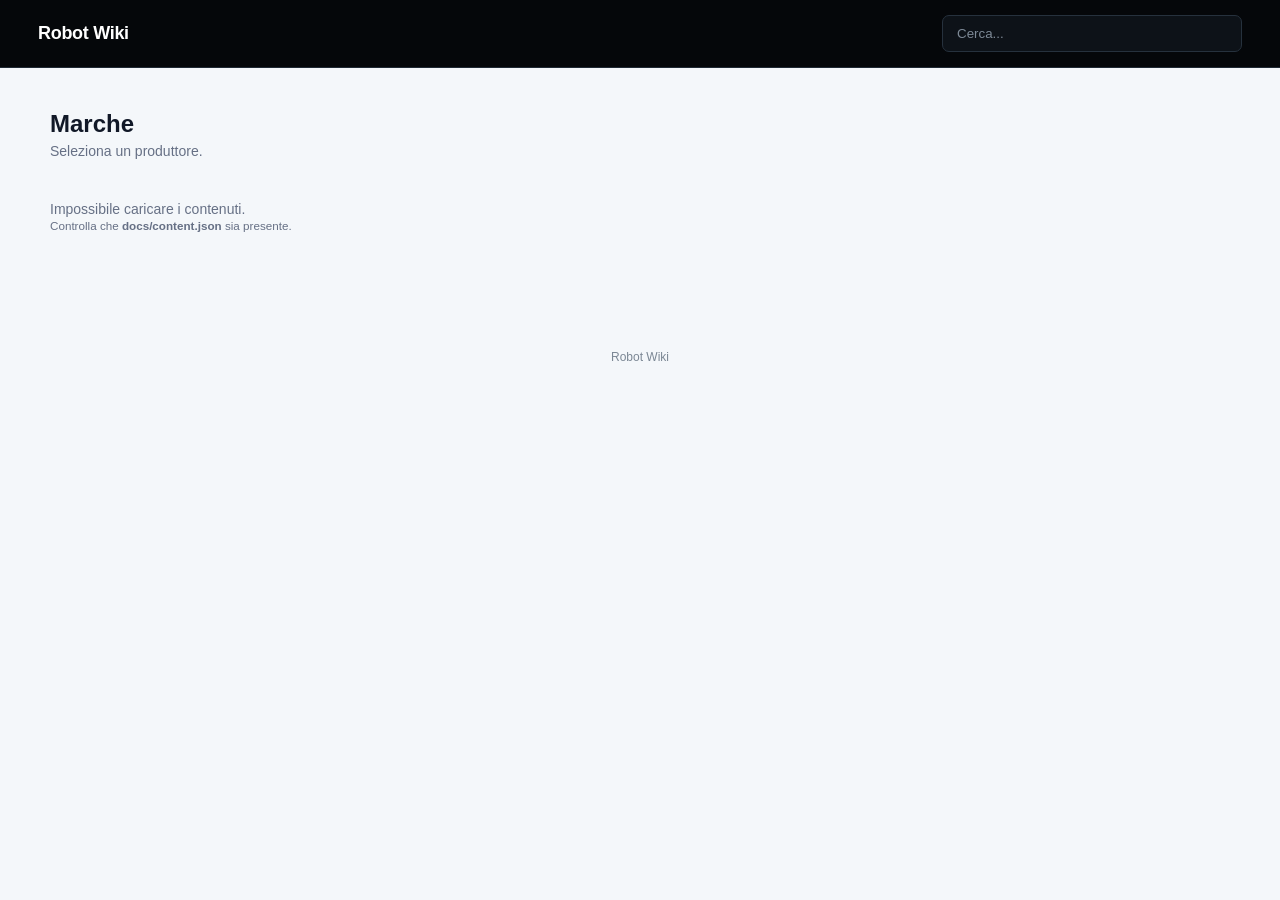
==== index.html @ 96cff35e "Update index.html" ====
<!DOCTYPE html>
<html lang="it">

<head>
    <meta charset="UTF-8">
    <meta name="viewport" content="width=device-width, initial-scale=1.0">

    <title>Robot Wiki</title>
    <link rel="icon" type="image/png" href="/robotwiki.png">

    <link rel="stylesheet" href="style.css">

</head>


<body>


<header class="topbar">

    <div class="logo" id="logo">
        Robot Wiki
    </div>

    <input
        id="searchInput"
        class="search"
        type="search"
        placeholder="Cerca..."
    >

</header>


<main class="container">


    <!-- =================================
         HOME
    ================================== -->

    <section id="homeView">


        <div class="page-title">

            <h2>
                Marche
            </h2>

            <p>
                Seleziona un produttore.
            </p>

        </div>


        <div
            id="brandsGrid"
            class="brands-grid"
        >

            <div class="loading">
                Caricamento marche...
            </div>

        </div>

    </section>



    <!-- =================================
         MARCA
    ================================== -->

    <section
        id="brandView"
        class="hidden"
    >

        <button
            id="backToBrands"
            class="back-button"
        >
            ← Marche
        </button>


        <div class="brand-header">

            <div>

                <h1 id="brandName">
                    FANUC
                </h1>

                <p id="brandDescription">
                </p>

            </div>

        </div>



        <!-- ROBOT -->

        <section class="content-section">

            <div class="section-title">

                <h2>
                    🤖 Robot
                </h2>

                <p>
                    Modelli con cui ho avuto
                    a che fare.
                </p>

            </div>


            <div
                id="robotsGrid"
                class="robots-grid"
            >

            </div>

        </section>



        <!-- GUIDE -->

        <section class="content-section">

            <div class="section-title">

                <h2>
                    📚 Guide
                </h2>

                <p>
                    Documentazione divisa per
                    argomento.
                </p>

            </div>


            <div
                id="guidesGrid"
                class="guides-grid"
            >

            </div>

        </section>

    </section>



    <!-- =================================
         ROBOT
    ================================== -->

    <section
        id="robotView"
        class="hidden"
    >

        <button
            id="backToBrandFromRobot"
            class="back-button"
        >
            ← Torna alla marca
        </button>


        <div class="robot-page">


            <div class="robot-image-container">

                <img
                    id="robotImage"
                    src=""
                    alt=""
                >

                <div
                    id="robotImagePlaceholder"
                    class="image-placeholder"
                >
                    🤖
                </div>

            </div>



            <div class="robot-info">

                <span class="label">
                    MODELLO
                </span>


                <h1 id="robotName">
                </h1>


                <p id="robotDescription">
                    Documentazione del robot.
                </p>


                <div
                    id="robotFiles"
                    class="robot-actions"
                >

                </div>

            </div>

        </div>


        <article
            id="robotMarkdown"
            class="markdown-content"
        >

        </article>

    </section>



    <!-- =================================
         GUIDA
    ================================== -->

    <section
        id="guideView"
        class="hidden"
    >

        <button
            id="backToBrandFromGuide"
            class="back-button"
        >
            ← Torna alla marca
        </button>


        <div class="guide-header">

            <span
                id="guideBrand"
                class="guide-category"
            >
            </span>


            <h1 id="guideTitle">
            </h1>

        </div>


        <article
            id="guideMarkdown"
            class="markdown-content"
        >

        </article>

    </section>


</main>


<footer>

    Robot Wiki

</footer>


<script src="https://cdn.jsdelivr.net/npm/marked/marked.min.js"></script>

<script src="script.js"></script>

<script src="https://cdnjs.cloudflare.com/ajax/libs/pdf.js/4.10.38/pdf.min.mjs"  type="module"></script>


</body>

</html>
---- style.css ----
* {
    box-sizing: border-box;
    margin: 0;
    padding: 0;
}

:root {
    --black: #05070a;
    --black-2: #0a0d12;
    --black-3: #11161d;

    --white: #ffffff;
    --white-soft: #f4f7fa;

    --blue: #4db8ff;
    --blue-light: #8dd3ff;
    --blue-soft: #eaf7ff;

    --text: #111827;
    --muted: #667085;

    --border: #dce3ea;
    --border-dark: #202a35;

    --radius: 12px;
}


/* =================================
   RESET
================================= */

html {
    scroll-behavior: smooth;
}

body {
    font-family:
        Inter,
        -apple-system,
        BlinkMacSystemFont,
        "Segoe UI",
        Arial,
        sans-serif;

    background: var(--white-soft);
    color: var(--text);

    min-height: 100vh;

    -webkit-font-smoothing: antialiased;
}


/* =================================
   HEADER
================================= */

.topbar {
    height: 68px;

    background: var(--black);

    color: white;

    display: flex;
    align-items: center;
    justify-content: space-between;

    padding: 0 38px;

    position: sticky;
    top: 0;

    z-index: 100;

    border-bottom: 1px solid var(--border-dark);
}



.logo {
    display: flex;
    align-items: center;
    gap: 10px;

    font-size: 18px;
    font-weight: 700;

    letter-spacing: -0.3px;

    cursor: pointer;

    user-select: none;
}

.logo:hover {
    color: var(--blue-light);
}



.search {
    width: 300px;

    padding: 10px 14px;

    border: 1px solid #26313d;
    border-radius: 7px;

    background: #0d1218;

    color: white;

    outline: none;

    transition: 0.2s;
}

.search::placeholder {
    color: #7d8996;
}

.search:focus {
    border-color: var(--blue);
    background: #10161d;
}


/* =================================
   CONTAINER
================================= */

.container {
    width: min(1180px, calc(100% - 48px));

    margin: 42px auto;
}




/* =================================
   TITOLI
================================= */

.page-title {
    margin-bottom: 22px;
}

.page-title h1 {
    font-size: 28px;

    letter-spacing: -0.6px;
}

.page-title p,
.section-title p {
    color: var(--muted);

    margin-top: 5px;

    font-size: 14px;
}

.content-section {
    margin-top: 15px;
}

.section-title {
    margin-bottom: 18px;
}

.section-title h2 {
    font-size: 19px;

    letter-spacing: -0.2px;
}


/* =================================
   MARCHE
================================= */

.brands-grid {
    display: grid;

    grid-template-columns:
        repeat(
            auto-fit,
            minmax(250px, 1fr)
        );

    gap: 14px;
}

.brand-card {
    position: relative;

    background: white;

    border: 1px solid var(--border);

    border-radius: var(--radius);

    padding: 22px;

    display: flex;
    align-items: center;

    gap: 16px;

    cursor: pointer;

    transition:
        transform 0.2s ease,
        border-color 0.2s ease,
        box-shadow 0.2s ease;
}

.brand-card:hover {
    transform: translateY(-3px);

    border-color: var(--blue);

    box-shadow:
        0 10px 30px rgba(17, 24, 39, 0.08);
}

.brand-icon {
    width: 48px;
    height: 48px;

    border-radius: 10px;

    background: var(--black);

    display: flex;
    align-items: center;
    justify-content: center;

    overflow: hidden;

    flex-shrink: 0;
}

.brand-icon img {
    width: 100%;
    height: 100%;

    object-fit: contain;
}

.brand-icon span {
    display: none;
}

.brand-icon.no-logo span {
    display: block;

    color: var(--blue-light);

    font-size: 23px;
}

.brand-card strong {
    display: block;

    font-size: 17px;

    font-weight: 650;
}

.brand-card small {
    display: block;

    color: var(--muted);

    margin-top: 4px;

    font-size: 13px;
}


/* =================================
   BRAND HEADER
================================= */

.brand-header {
    padding: 0px 25px;

    display: flex;
    align-items: center;

    gap: 17px;

    margin-top: 22px;
}

.brand-icon-big {
    width: 58px;
    height: 58px;

    background: var(--black);

    color: var(--blue-light);

    border-radius: 11px;

    display: flex;
    align-items: center;
    justify-content: center;

    font-size: 29px;
}

.brand-header h1 {
    font-size: 25px;

    letter-spacing: -0.5px;
}

.brand-header p {
    color: var(--muted);

    margin-top: 4px;

    font-size: 14px;
}


/* =================================
   ROBOT GRID
================================= */

.robots-grid {
    display: flex;

    gap: 16px;

    overflow-x: auto;
    overflow-y: hidden;

    padding: 4px 2px 14px;

    scroll-snap-type: x mandatory;

    scrollbar-width: thin;
}

.robots-grid::-webkit-scrollbar {
    height: 6px;
}

.robots-grid::-webkit-scrollbar-track {
    background: #edf1f5;
    border-radius: 10px;
}

.robots-grid::-webkit-scrollbar-thumb {
    background: #b8dfff;
    border-radius: 10px;
}

.robots-grid::-webkit-scrollbar-thumb:hover {
    background: var(--blue);
}

.robot-card {
    flex: 0 0 270px;
    
    background: white;

    border: 1px solid var(--border);

    border-radius: var(--radius);

    overflow: hidden;

    cursor: pointer;

    transition:
        transform 0.2s ease,
        border-color 0.2s ease,
        box-shadow 0.2s ease;
}

.robot-card:hover {
    transform: translateY(-4px);

    border-color: var(--blue);

    box-shadow:
        0 12px 30px rgba(17, 24, 39, 0.09);
}

.robot-card-image {
    height: 190px;

    background: #eef2f6;

    display: flex;
    align-items: center;
    justify-content: center;

    overflow: hidden;

    border-bottom: 1px solid var(--border);
}

.robot-card-image img {
    width: 100%;
    height: 100%;

    object-fit: cover;

    transition: transform 0.35s ease;
}

.robot-card:hover .robot-card-image img {
    transform: scale(1.025);
}

.robot-card-image.no-image {
    font-size: 48px;

    color: #9aa6b2;
}

.robot-card-info {
    padding: 18px 19px 20px;
}

.robot-card-info h3 {
    font-size: 17px;

    margin-bottom: 6px;
}

.robot-card-info p {
    color: var(--muted);

    font-size: 13px;
}


/* =================================
   GUIDE
================================= */

.guides-grid {
    display: grid;

    grid-template-columns:
        repeat(
            auto-fill,
            minmax(240px, 1fr)
        );

    gap: 13px;
}

.guide-card {
    background: white;
    border: 1px solid var(--border);
    border-radius: 10px;

    display: flex;
    align-items: center;
    gap: 12px;

    padding: 10px;

    cursor: pointer;

    transition:
        transform 0.2s ease,
        border-color 0.2s ease,
        background 0.2s ease;
}

.guide-card:hover {
    transform: translateY(-2px);

    border-color: var(--blue);

    background: #fbfdff;
}

.guide-icon {
    width: 38px;
    height: 38px;

    display: flex;
    flex-shrink: 0;
    align-items: center;
    justify-content: center;

    background: var(--blue-soft);

    color: #2385c7;

    border-radius: 8px;

    font-size: 20px;

}

.guide-card h3 {
    font-size: 15px;
}



/* =================================
   ROBOT PAGE
================================= */

.robot-page {
    background: white;

    border: 1px solid var(--border);

    border-radius: 14px;

    margin-top: 22px;

    padding: 28px;

    display: grid;

    grid-template-columns: 1fr 1fr;

    gap: 38px;
}

.robot-image-container {
    height: 400px;

    background: #f0f3f6;

    border-radius: 10px;

    overflow: hidden;

    position: relative;
}

.robot-image-container img {
    width: 100%;
    height: 100%;

    object-fit: contain;
}

.image-placeholder {
    position: absolute;

    inset: 0;

    display: flex;
    align-items: center;
    justify-content: center;

    font-size: 65px;

    color: #9aa6b2;
}

.robot-info {
    display: flex;

    flex-direction: column;

    justify-content: center;
}

.label {
    color: #268bcf;

    font-size: 11px;

    font-weight: 750;

    letter-spacing: 1.3px;

    text-transform: uppercase;
}

.robot-info h1 {
    font-size: 30px;

    letter-spacing: -0.7px;

    margin: 8px 0 13px;
}

.robot-info p {
    color: var(--muted);

    line-height: 1.65;

    font-size: 15px;
}

.robot-actions {
    display: flex;

    flex-wrap: wrap;

    gap: 9px;

    margin-top: 25px;
}

.action-button {
    display: inline-flex;

    align-items: center;

    padding: 10px 15px;

    background: var(--black);

    color: white;

    border-radius: 7px;

    text-decoration: none;

    font-size: 13px;

    font-weight: 600;

    transition:
        background 0.2s,
        transform 0.2s;
}

.action-button:hover {
    background: #18212b;

    transform: translateY(-1px);
}

.action-button.secondary {
    background: var(--blue-soft);

    color: #1876b2;

    border: 1px solid #ccecff;
}

.action-button.secondary:hover {
    background: #dff3ff;
}


/* =================================
   GUIDE PAGE
================================= */

.guide-header {
    background: white;

    border: 1px solid var(--border);

    border-radius: 12px;

    padding: 26px;

    margin-top: 22px;

    margin-bottom: 15px;
}

.guide-header h1 {
    font-size: 27px;

    letter-spacing: -0.5px;
}

.guide-category {
    display: inline-block;

    background: var(--black);

    color: var(--blue-light);

    padding: 5px 9px;

    border-radius: 5px;

    font-size: 11px;

    font-weight: 700;

    letter-spacing: 0.4px;

    text-transform: uppercase;

    margin-bottom: 10px;
}


/* =================================
   MARKDOWN
================================= */

.markdown-content {
    background: white;

    border: 1px solid var(--border);

    border-radius: 12px;

    padding: 38px;

    line-height: 1.75;

    font-size: 15px;
}

.markdown-content h1,
.markdown-content h2,
.markdown-content h3 {
    margin-top: 28px;

    margin-bottom: 12px;

    color: var(--text);
}

.markdown-content h1 {
    font-size: 28px;
}

.markdown-content h2 {
    font-size: 21px;

    border-bottom: 1px solid var(--border);

    padding-bottom: 8px;
}

.markdown-content h3 {
    font-size: 17px;
}

.markdown-content p {
    margin-bottom: 16px;
}

.markdown-content ul,
.markdown-content ol {
    margin-left: 24px;

    margin-bottom: 20px;
}

.markdown-content li {
    margin-bottom: 5px;
}

.markdown-content a {
    color: #1687d1;

    text-decoration: none;
}

.markdown-content a:hover {
    text-decoration: underline;
}

.markdown-content code {
    background: #edf2f6;

    padding: 3px 6px;

    border-radius: 5px;

    font-size: 0.9em;
}

.markdown-content pre {
    background: var(--black);

    color: #e8edf2;

    padding: 20px;

    border-radius: 9px;

    overflow-x: auto;

    margin: 22px 0;
}

.markdown-content pre code {
    background: none;

    padding: 0;
}

.markdown-content blockquote {
    border-left: 3px solid var(--blue);

    padding-left: 16px;

    color: var(--muted);

    margin: 20px 0;
}

.markdown-content table {
    width: 100%;

    border-collapse: collapse;

    margin: 22px 0;
}

.markdown-content th,
.markdown-content td {
    border: 1px solid var(--border);

    padding: 10px 12px;

    text-align: left;
}

.markdown-content th {
    background: #f4f7fa;

    font-weight: 650;
}


/* =================================
   BACK BUTTON
================================= */

.back-button {
    display: inline-flex;

    align-items: center;

    border: none;

    background: transparent;

    color: #2086c9;

    padding: 5px 0;

    font-size: 14px;

    font-weight: 600;

    cursor: pointer;
}

.back-button:hover {
    color: #075d91;
}


/* =================================
   LOADING
================================= */

.loading {
    color: var(--muted);

    padding: 20px 0;

    font-size: 14px;
}


/* =================================
   FOOTER
================================= */

footer {
    text-align: center;

    color: #7b8794;

    padding: 55px 20px;

    font-size: 12px;
}


/* =================================
   HIDDEN
================================= */

.hidden {
    display: none !important;
}


/* =================================
   MOBILE
================================= */

@media (max-width: 700px) {

    .topbar {
        height: auto;

        padding: 14px 18px;

        flex-direction: column;

        align-items: stretch;

        gap: 11px;
    }

    .logo {
        justify-content: center;
    }

    .search {
        width: 100%;
    }

    .container {
        width: calc(100% - 24px);

        margin: 25px auto;
    }

    .hero {
        padding: 27px;

        flex-direction: column;

        align-items: flex-start;

        margin-bottom: 35px;
    }

    .hero h1 {
        font-size: 27px;
    }

    .hero-icon {
        width: 52px;
        height: 52px;

        font-size: 27px;
    }

    .robot-page {
        grid-template-columns: 1fr;

        padding: 18px;

        gap: 25px;
    }

    .robot-image-container {
        height: 280px;
    }

    .robot-info h1 {
        font-size: 25px;
    }

    .markdown-content {
        padding: 22px;

        font-size: 14px;
    }

    .brand-header {
        padding: 20px;
    }
}
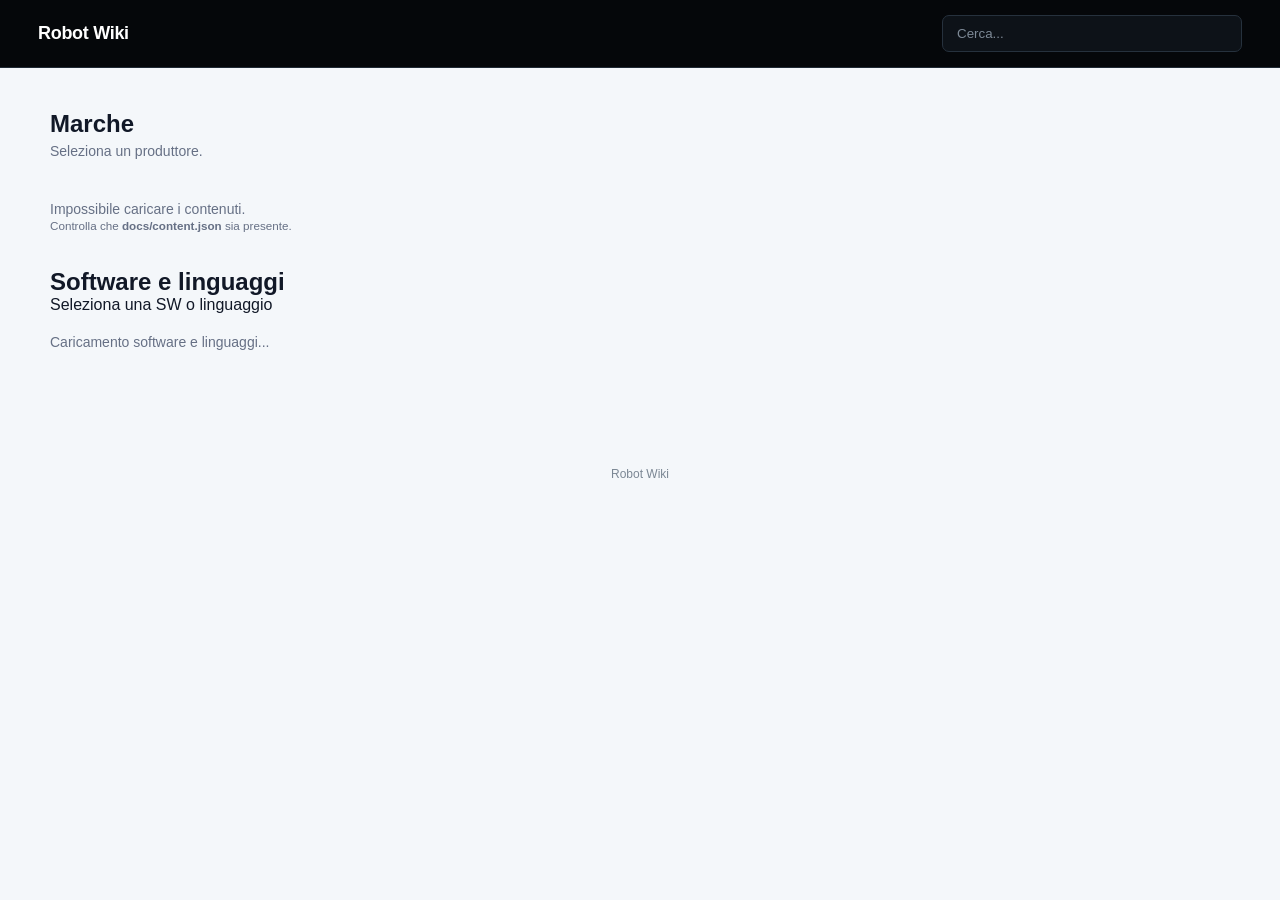
==== commit 9ca82a96: "Update index.html" ====
--- a/index.html
+++ b/index.html
@@ -6,7 +6,7 @@
     <meta name="viewport" content="width=device-width, initial-scale=1.0">
 
     <title>Robot Wiki</title>
-    <link rel="icon" type="image/png" href="/robotwiki.png">
+    <link rel="icon" type="image/png" href="./robotwiki.png">
 
     <link rel="stylesheet" href="style.css">
 
@@ -66,6 +66,38 @@
 
         </div>
 
+
+        
+        <!-- =================================
+             SOFTWARE E LINGUAGGI
+        ================================== -->
+
+
+        <div class="content-section">
+
+            <h2>
+                Software e linguaggi
+            </h2>
+
+            <p>
+                Seleziona una SW o linguaggio
+            </p>
+
+        </div>
+
+
+        <div
+            id="languagesGrid"
+            class="brands-grid"
+        >
+
+            <div class="loading">
+                Caricamento software e linguaggi...
+            </div>
+
+        </div>
+
+
     </section>
 
 
@@ -115,8 +147,7 @@
                 </h2>
 
                 <p>
-                    Modelli con cui ho avuto
-                    a che fare.
+                    Modelli.
                 </p>
 
             </div>
--- a/style.css
+++ b/style.css
@@ -412,7 +412,8 @@
     width: 100%;
     height: 100%;
 
-    object-fit: cover;
+    object-fit: contain;
+    background: #fff;
 
     transition: transform 0.35s ease;
 }
@@ -536,13 +537,12 @@
 
 .robot-image-container {
     height: 400px;
-
-    background: #f0f3f6;
-
+    background: #fff;
+    
     border-radius: 10px;
-
+    border: 1px solid var(--border);
+    
     overflow: hidden;
-
     position: relative;
 }
 
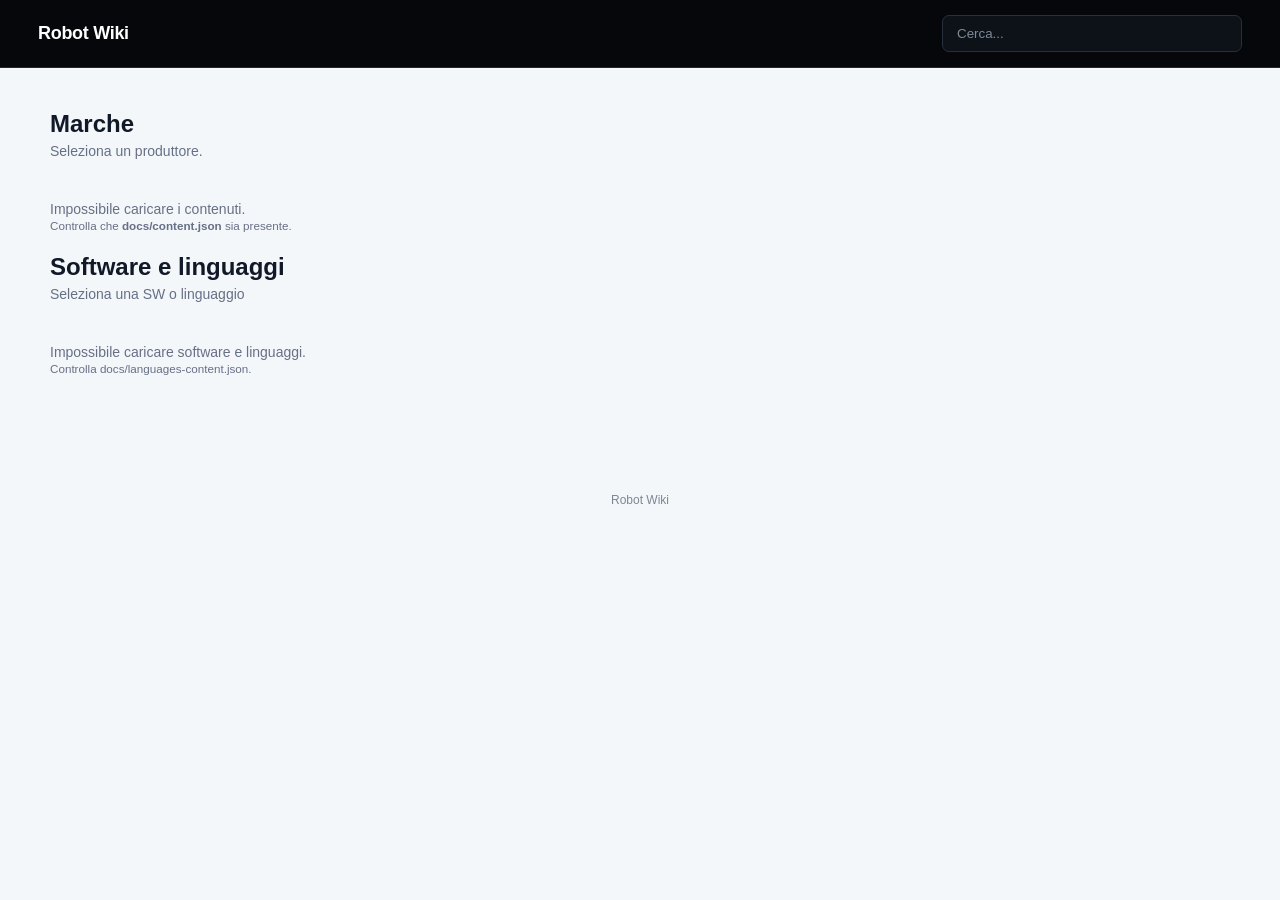
==== commit 73ce123b: "Update index.html" ====
--- a/index.html
+++ b/index.html
@@ -73,7 +73,7 @@
         ================================== -->
 
 
-        <div class="content-section">
+        <div class="page-title">
 
             <h2>
                 Software e linguaggi
@@ -314,6 +314,26 @@
 
     </section>
 
+    
+    <!-- =================================
+         DOCUMENTI SOFTWARE E LINGUAGGI
+    ================================== -->
+
+    <section id="languageView" class="hidden">
+
+        <button id="backToLanguages" class="back-button">
+            ← Software e linguaggi
+        </button>
+
+        <div class="page-title">
+            <h2 id="languageName"></h2>
+            <p>Documentazione disponibile.</p>
+        </div>
+
+        <div id="languageDocumentsGrid" class="guides-grid"></div>
+
+    </section>
+
 
 </main>
 
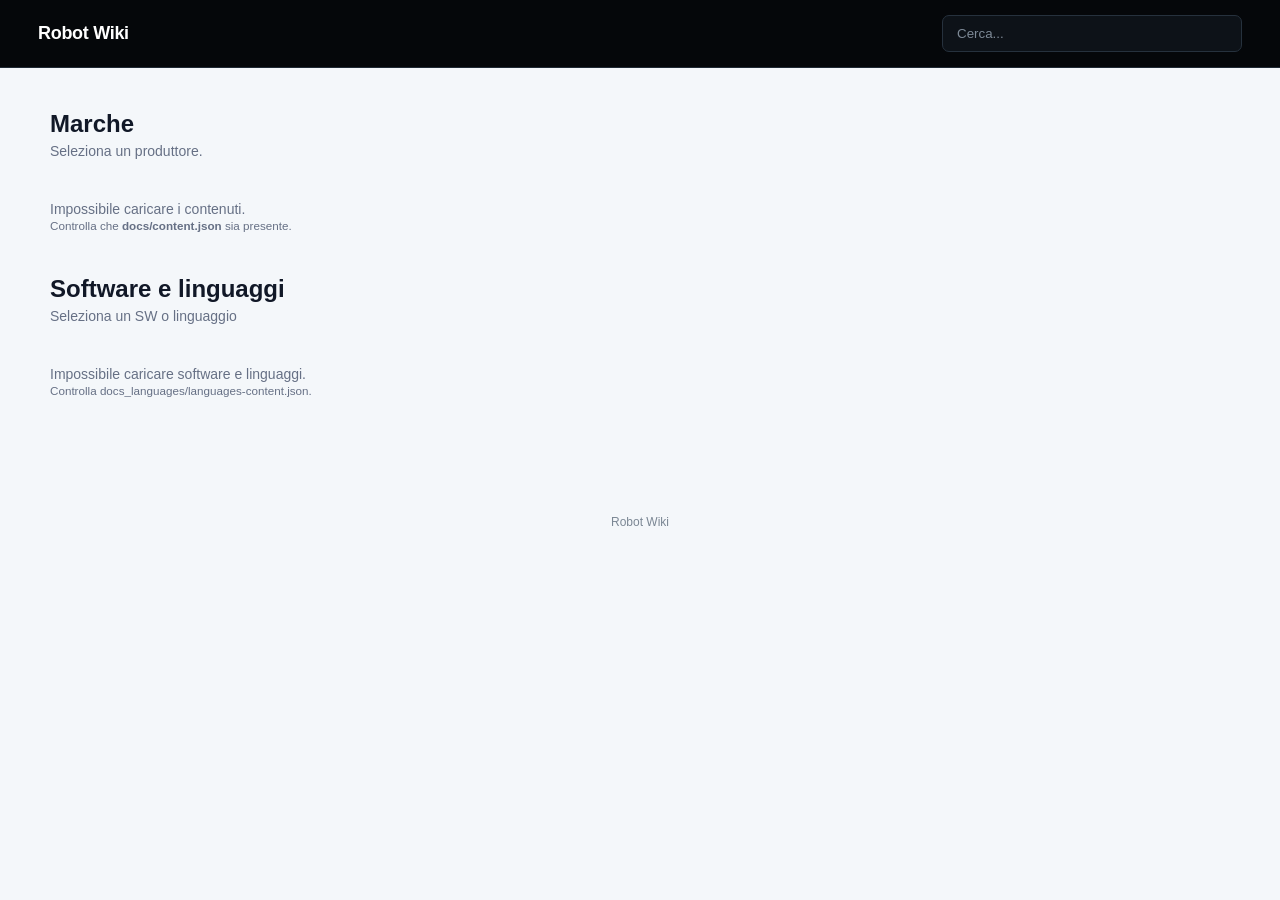
==== commit ace3b0ca: "Update index.html" ====
--- a/index.html
+++ b/index.html
@@ -80,7 +80,7 @@
             </h2>
 
             <p>
-                Seleziona una SW o linguaggio
+                Seleziona un SW o linguaggio
             </p>
 
         </div>
--- a/style.css
+++ b/style.css
@@ -145,7 +145,7 @@
 ================================= */
 
 .page-title {
-    margin-bottom: 22px;
+    margin: 22px 0px;
 }
 
 .page-title h1 {
@@ -233,7 +233,7 @@
 
     border-radius: 10px;
 
-    background: var(--black);
+    background: var(--white);
 
     display: flex;
     align-items: center;
@@ -257,10 +257,9 @@
 
 .brand-icon.no-logo span {
     display: block;
-
-    color: var(--blue-light);
-
+    color: var(--blue);
     font-size: 23px;
+    font-weight: bold;
 }
 
 .brand-card strong {
@@ -510,7 +509,6 @@
 .guide-card h3 {
     font-size: 15px;
 }
-
 
 
 /* =================================
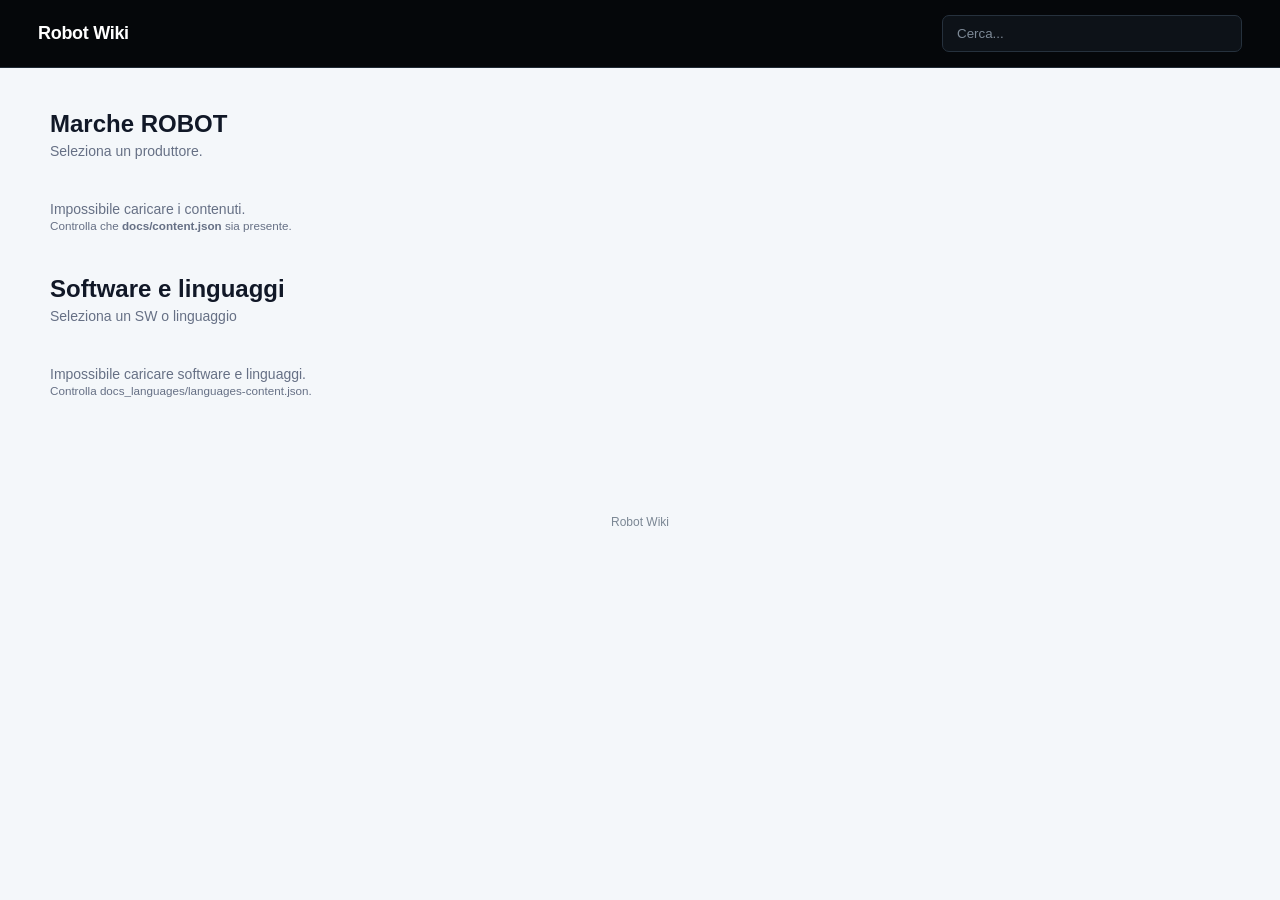
==== commit c0673b89: "Update index.html" ====
--- a/index.html
+++ b/index.html
@@ -45,7 +45,7 @@
         <div class="page-title">
 
             <h2>
-                Marche
+                Marche ROBOT
             </h2>
 
             <p>
